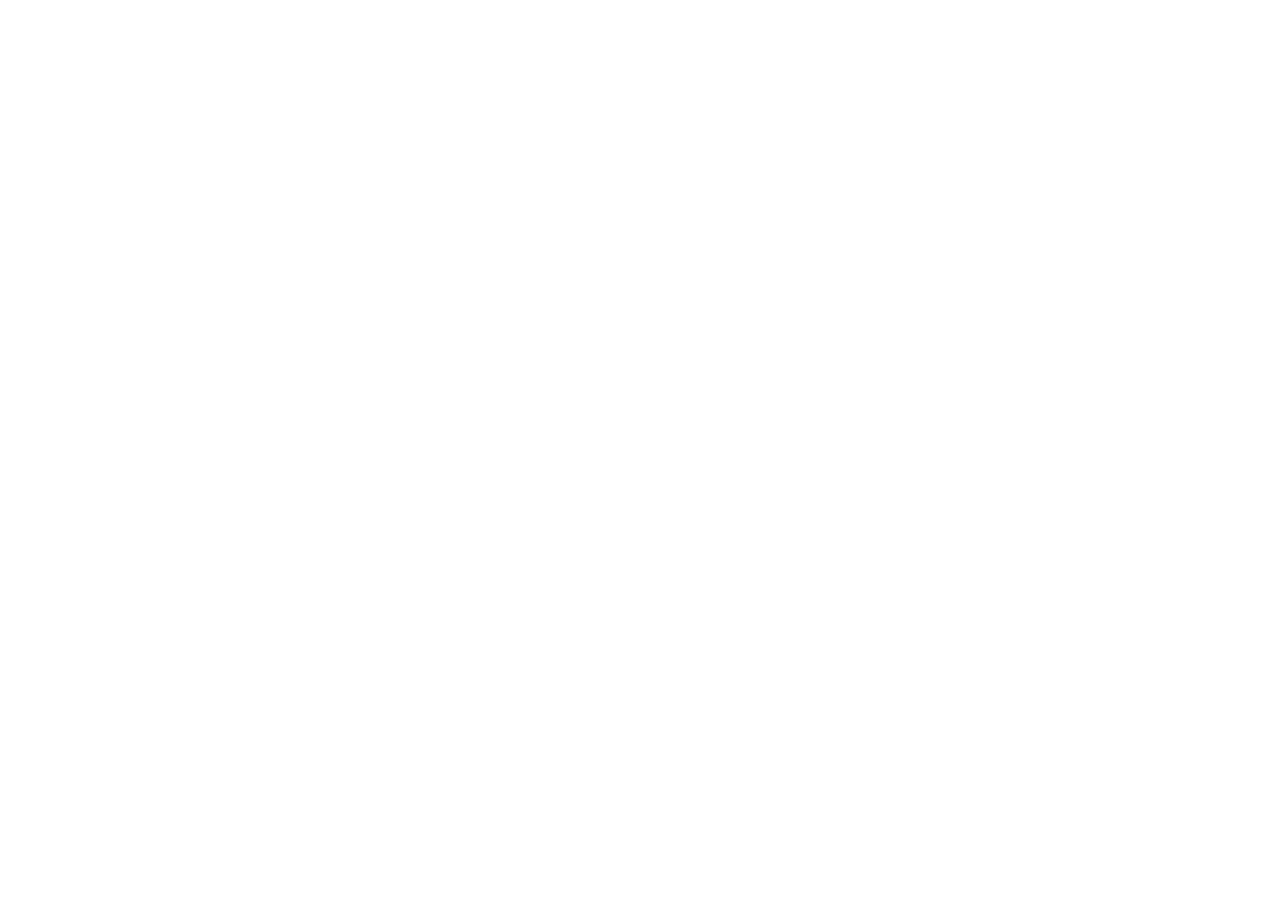
==== 01-welcome/index.html @ 6772e3f5 "feat: add basic file structure for projects" ====
<!DOCTYPE html>
<html lang="en">
<head>
    <meta charset="UTF-8">
    <meta name="viewport" content="width=device-width, initial-scale=1.0">
    <title>01 welcome</title>
    <link href="styles.css" rel="stylesheet"/>
    <link href="../styles.css" rel="stylesheet"/>
</head>
<body>
    
</body>
</html>
---- styles.css ----
*{
    margin: 0;
    padding:0;
    box-sizing: border-box;
}

body{
    margin: 10rem auto;
    width: 70%;
}

.project{
    margin: 1rem 0;
    padding: 1rem;
    width: 100%;
    border: 1px solid gray;
    font-size: 24px;
    border-radius: 14px;
}

a{
    color: black;
    text-decoration: none;
}
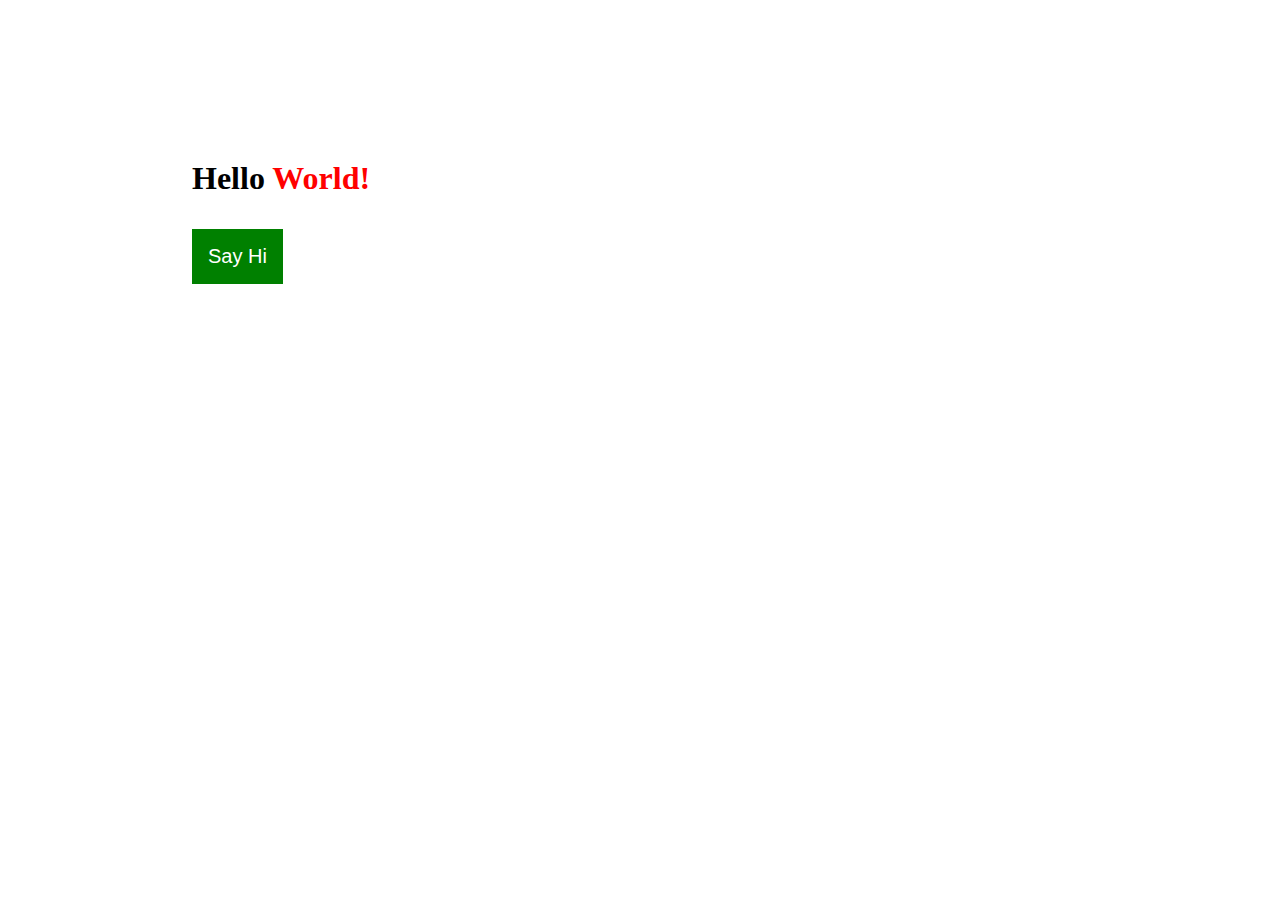
==== commit 8b2b84ac: "feat: add welcome project" ====
--- a/01-welcome/index.html
+++ b/01-welcome/index.html
@@ -8,6 +8,12 @@
     <link href="../styles.css" rel="stylesheet"/>
 </head>
 <body>
-    
+    <h1>Hello  <span id="name">World!</span></h1>
+    <button >Say Hi</button>
+
+    <script src="script.js"></script>
 </body>
-</html>+</html> 
+
+
+<!-- <button onclick="displayAlert()">Say Hi</button> -->--- a/01-welcome/styles.css
+++ b/01-welcome/styles.css
@@ -0,0 +1,12 @@
+button{
+    margin: 2rem 0;
+    padding: 1rem;
+    background-color: rgb(0, 128, 0);
+    border:none;
+    color: white;
+    font-size: 20px;
+}
+
+span{
+    color: red
+}